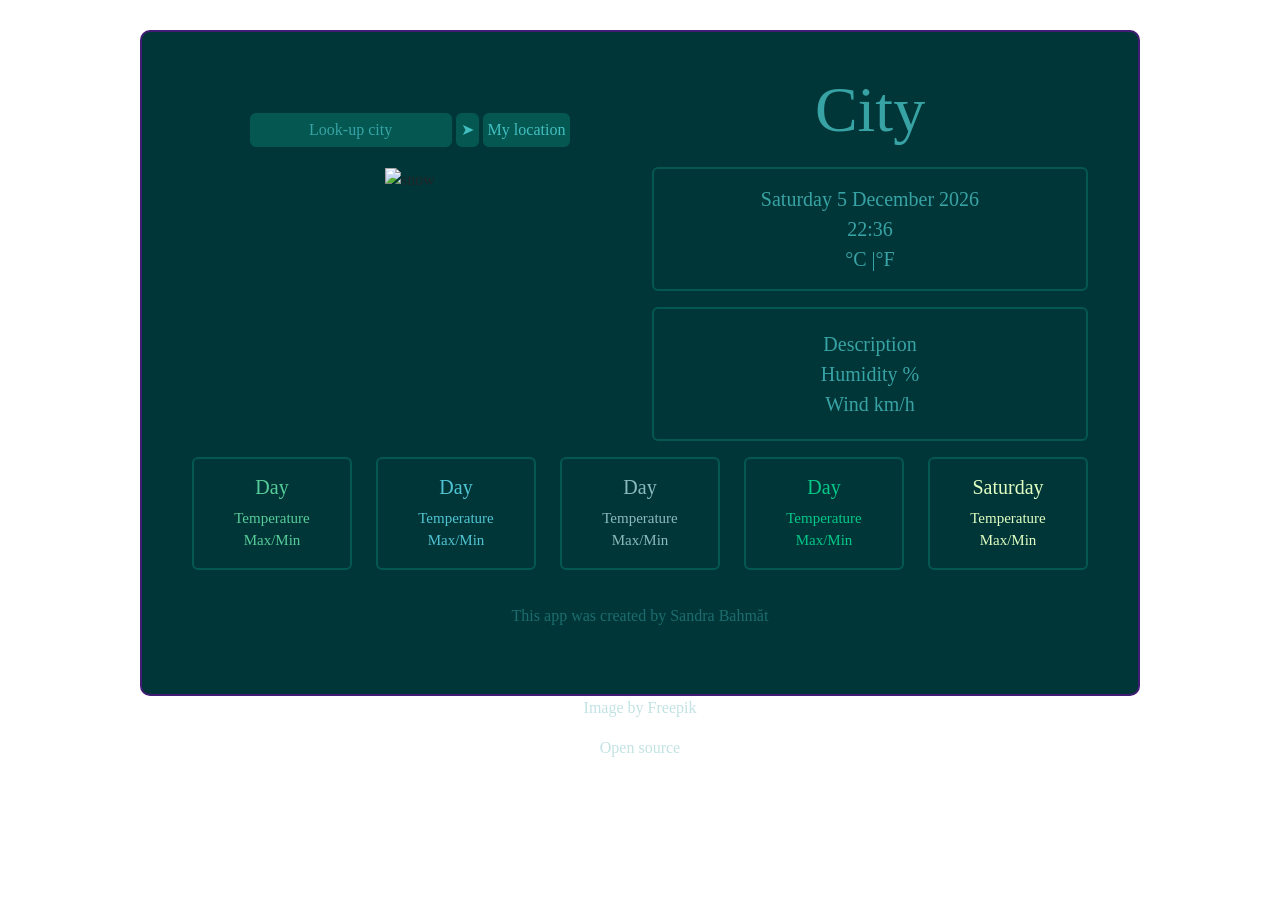
==== index.html @ 657343c4 "made website responsive" ====
<!DOCTYPE html>
<html lang="en">
<head>
	<meta charset="UTF-8">
	<meta http-equiv="X-UA-Compatible" content="IE=edge">
	<meta name="viewport" content="width=device-width, initial-scale=1.0">
	<link href="https://cdn.jsdelivr.net/npm/bootstrap@5.3.0-alpha1/dist/css/bootstrap.min.css" rel="stylesheet"
		integrity="sha384-GLhlTQ8iRABdZLl6O3oVMWSktQOp6b7In1Zl3/Jr59b6EGGoI1aFkw7cmDA6j6gD" crossorigin="anonymous">
	<link rel="stylesheet" href="style.css">
	<script src="https://cdn.jsdelivr.net/npm/axios@1.1.2/dist/axios.min.js"></script>
	<title>Weather App</title>
</head>
<body>
	<div class="containner">
		<div class="app-border">
			<div class="row">
				<div class="col-md">
					<form id="search-form">
						<input type="seach-bar" id="search-city" placeholder="Look-up city" autocomplete= "off" autofocus= "on">
             <input type="submit" id="button-submit" value="➤">		
						 <input type="submit" id="current-location" value="My location">	
				</form>
					</div>
				<div class="col-md-6">
					<h1 id="the-city">
					City
					</h1>
				</div>
			</div>
			<div class="row">
				<div class="col-md weather-image">
					<img src="C:\Users\sandr\Documents\GitHub\New Skills\SheCodesPlus1\SheCodesPlus1\Week 8\images" alt="snow" id="weather-icon">
				</div>
				<div class="col-md">
					<ul class="location-data">
						<li id="current-day">
						</li>
						<li id="current-time">
						</li>
						<li id="current-degrees">
						<span id="degrees"></span>
						<span id="celsius">
							<a href="#" id="celsius" class="active">&deg;C
							</a>
						</span>
						<span>|<a href="#" id="fahrenheit">&deg;F</a></span>
						</li>
					</ul>
					<div class="col-md text-center">
						<ul class="weather-data">
							<li id="description">
								 Description
							</li>
							<li id="humidity">
								Humidity %
							</li>
							<li id="wind">
								Wind km/h
							</li>
						</ul>
					</div>
					<div class="col-md">
					</div>
				</div>
			</div>
			<div class="row">
				<div class="col-md d-flex justify-content-center">
					<div class="card" id="tomorrow">
						<div class="card-body">
							<h5 class="card-title" id="day-1">
								Day
							</h5>
							<p class="card-text" id="minmax-1">
								Temperature Max/Min
							</p>
						</div>
					</div>
				</div>
				<div class="col-md d-flex justify-content-center">
					<div class="card" id="wednesday">
						<div class="card-body">
							<h5 class="card-title" id="day-2">
								Day
							</h5>
							<p class="card-text" id="minmax-2">
								Temperature Max/Min
							</p>
						</div>
					</div>
				</div>
				<div class="col-md d-flex justify-content-center">
					<div class="card" id="thursday">
						<div class="card-body">
							<h5 class="card-title" id="day-3">
               Day						
	            </h5>
							<p class="card-text" id="minmax-3">
								Temperature Max/Min
							</p>
						</div>
					</div>
				</div>
				<div class="col-md d-flex justify-content-center">
					<div class="card" id="friday">
						<div class="card-body">
							<h5 class="card-title" id="day-4">
								Day
							</h5>
							<p class="card-text" id="minmax-4">
								Temperature Max/Min
							</p>
						</div>
					</div>
				</div>
				<div class="col-md d-flex justify-content-center">
					<div class="card" id="saturday">
						<div class="card-body">
							<h5 class="card-title" id="day-5">
								Saturday
							</h5>
							<p class="card-text" id="minmax-5">
								Temperature Max/Min
							</p>
						</div>
					</div>
				</div>
			</div>
			<br>
			<p class="author">
				This app was created by Sandra Bahmăt
			</p>
		</div>
		<p class="credit">
			Image by <a
				href="https://www.freepik.com/free-vector/watercolor-weather-effects-collection_18895699.htm#query=weather&position=4&from_view=search&track=sph">Freepik</a>
		</p>
		<p class="credit">
			<a href="https://github.com/SaBah2790/projects-to-do" target="_blank">Open source</a>
		</p>
		<script src="index.js"></script>
</body>
</html>
---- style.css ----
body {
	text-align: center;
	font-family: "New Tegomin", serif;
}
h1 {
	color: #38a3a5;
	font-size: 4rem;
	margin-top: -10px;
	padding-bottom: 10px;
}
ul {
	padding: 15px;
	list-style: none;
	border: 2px solid#045851;
}
a {
	color: #38a3a5;
	text-decoration: none;
}
.card {
	margin: 0;
	float: none;
	margin-bottom: 10px;
	justify-content: center;
}
a:active {
	color: #e1ffc2;
}
a:focus {
	color: #e1ffc2;
	outline: none;
}
.author {
	color: #38a3a5;
	opacity: 50%;
}
.credit {
	color: #38a3a5;
	opacity: 30%;
}
.app-border {
	background: #003638;
	display: block;
	margin: 0 auto;
	margin-top: 30px;
	border: 2px solid rgb(65, 27, 116);
	border-radius: 10px;
	padding-top: 20px;
	padding: 50px;
	max-width: 1000px;
}
.location-data {
	color: #38a3a5;
	padding: 15px;
	border-radius: 6px;
	font-size: 20px;
}
.weather-data {
	color: #38a3a5;
	padding: 20px;
	border-radius: 6px;
	font-size: 20px;
}
.card {
	width: 10rem;
	background: transparent;
	border-radius: 6px;
	border: 2px solid#045851;
	font-size: 15px;
}
input,
::placeholder {
	color: #38a3a5;
}
.card-body {
	background: transparent;
}
.card:hover {
	transition: ease-in-out 200ms;
	transform: scale(1.2);
}
#search-city:hover {
	transition: ease-in-out 100ms;
	background: #2e5c61;
}
#search-city {
	margin-top: 31px;
	padding-top: 50px;
	padding: 3px;
	border-radius: 6px;
	text-align: center;
	background: #045851;
	border: 2px solid#045851;
	color: #43bec0;
	background-color: #045851;
	outline: none;
}
#button-submit {
	padding: 3px;
	border-radius: 6px;
	text-align: center;
	background: #045851;
	border: 2px solid#045851;
	color: #43bec0;
	background-color: #045851;
	outline: none;
}
#button-submit:hover {
	transition: ease-in-out 100ms;
	background: #2e5c61;
}
#current-location {
	padding: 3px;
	border-radius: 6px;
	text-align: center;
	background: #045851;
	border: 2px solid#045851;
	color: #43bec0;
	background-color: #045851;
	outline: none;
}
#current-location:hover {
	transition: ease-in-out 100ms;
	background: #2e5c61;
}
#weather-icon {
	max-height: 90%;
	max-width: 90%;
}
#description::first-letter {
	text-transform: capitalize;
}
#tomorrow {
	color: #57cc99;
}
#wednesday {
	color: #51c4d3;
}
#thursday {
	color: #8bbabb;
}
#friday {
	color: #03c988;
}
#saturday {
	color: #e1ffc2;
}
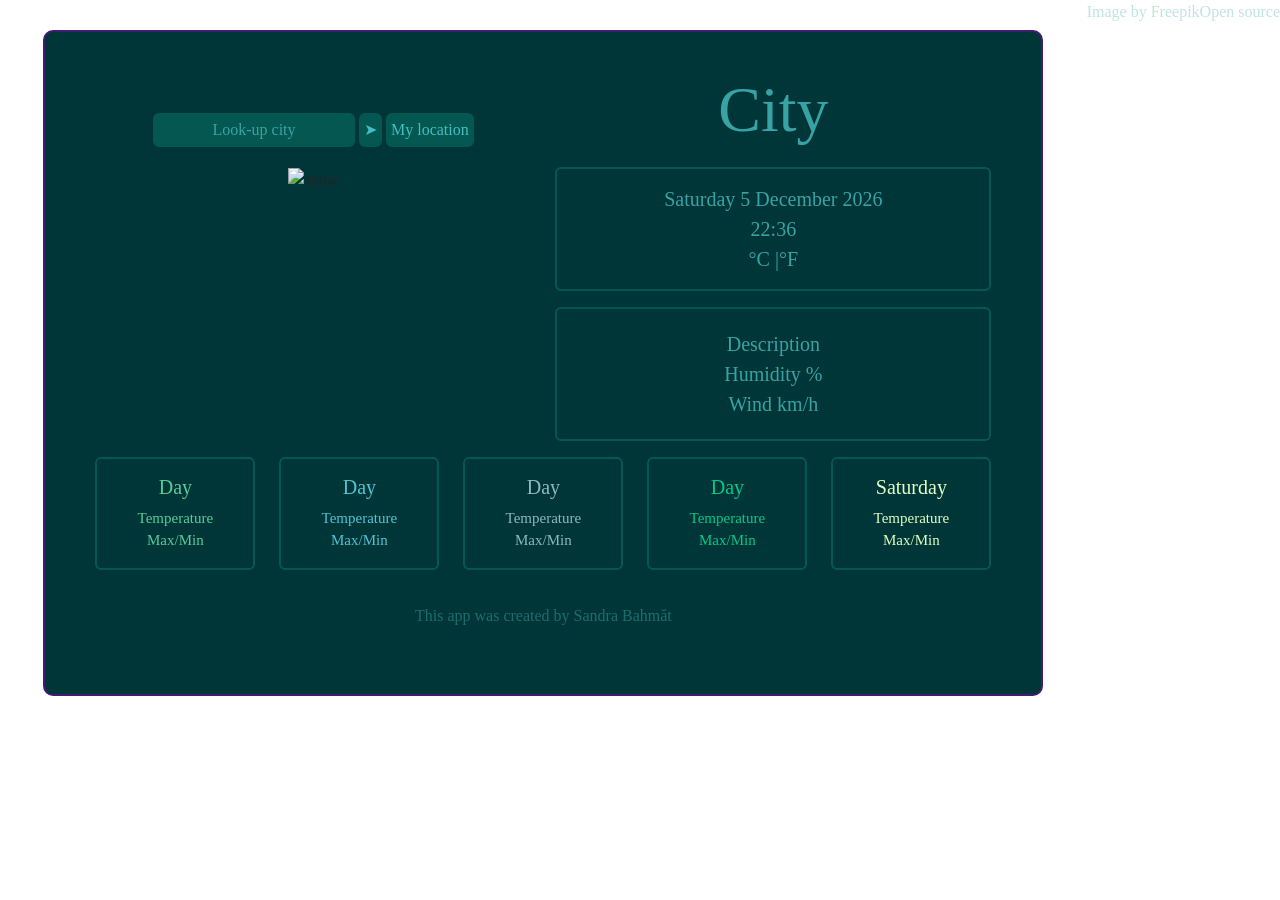
==== commit 952bbe91: "Update index.html" ====
--- a/index.html
+++ b/index.html
@@ -11,11 +11,11 @@
 	<title>Weather App</title>
 </head>
 <body>
-	<div class="containner">
+	<div class="containner d-flex justify-content-center">
 		<div class="app-border">
 			<div class="row">
-				<div class="col-md">
-					<form id="search-form">
+				<div class="col-md d-flex justify-content-center">
+					<form id="search-form ">
 						<input type="seach-bar" id="search-city" placeholder="Look-up city" autocomplete= "off" autofocus= "on">
              <input type="submit" id="button-submit" value="➤">		
 						 <input type="submit" id="current-location" value="My location">	
--- a/style.css
+++ b/style.css
@@ -7,6 +7,7 @@
 	font-size: 4rem;
 	margin-top: -10px;
 	padding-bottom: 10px;
+	text-align: center;
 }
 ul {
 	padding: 15px;
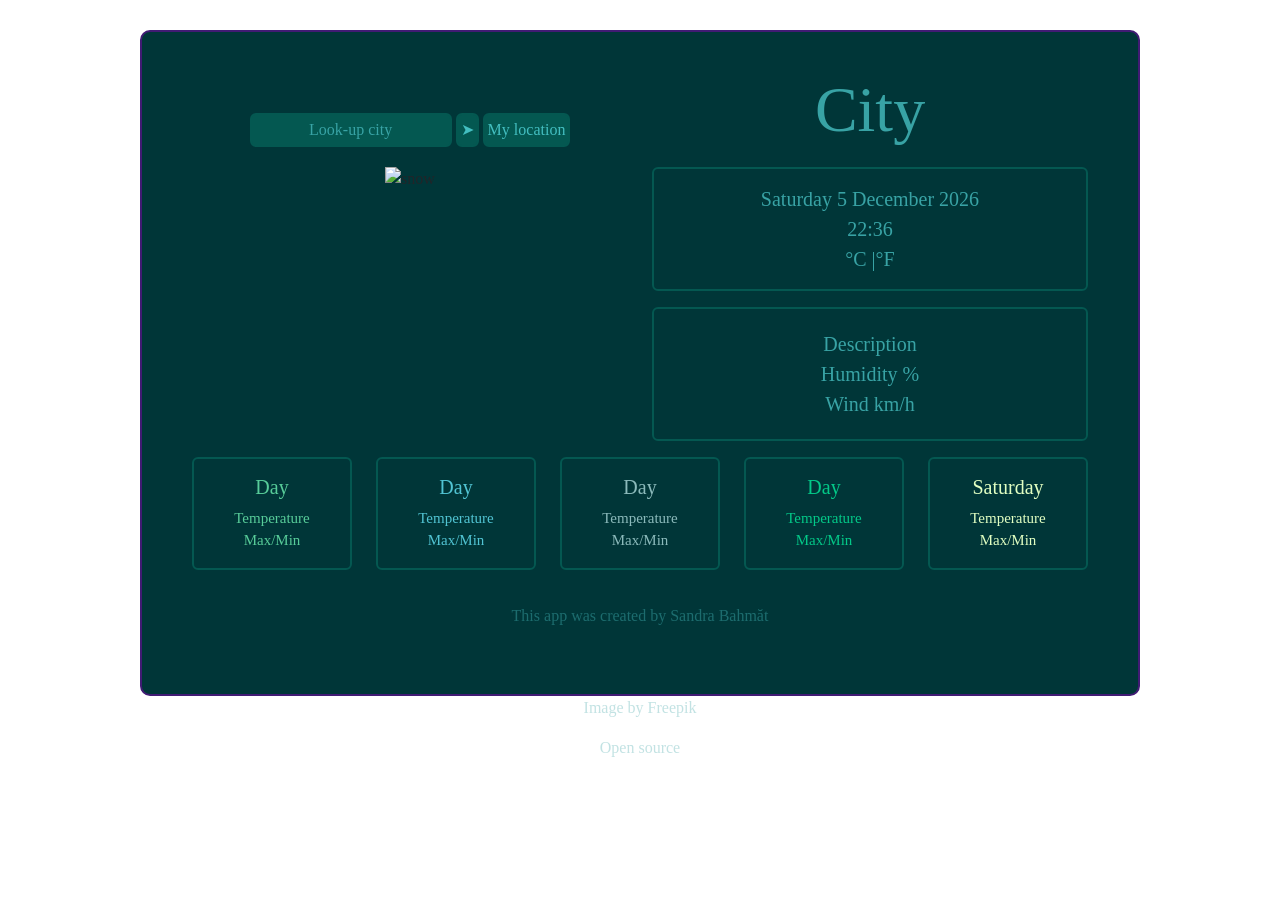
==== commit d064a723: "fiddled with md screen adaptability" ====
--- a/index.html
+++ b/index.html
@@ -11,11 +11,11 @@
 	<title>Weather App</title>
 </head>
 <body>
-	<div class="containner d-flex justify-content-center">
+	<div class="containner">
 		<div class="app-border">
 			<div class="row">
 				<div class="col-md d-flex justify-content-center">
-					<form id="search-form ">
+					<form id="search-form">
 						<input type="seach-bar" id="search-city" placeholder="Look-up city" autocomplete= "off" autofocus= "on">
              <input type="submit" id="button-submit" value="➤">		
 						 <input type="submit" id="current-location" value="My location">	
@@ -28,7 +28,7 @@
 				</div>
 			</div>
 			<div class="row">
-				<div class="col-md weather-image">
+				<div class="col-md weather-image d-flex justify-content-center">
 					<img src="C:\Users\sandr\Documents\GitHub\New Skills\SheCodesPlus1\SheCodesPlus1\Week 8\images" alt="snow" id="weather-icon">
 				</div>
 				<div class="col-md">
@@ -46,7 +46,7 @@
 						<span>|<a href="#" id="fahrenheit">&deg;F</a></span>
 						</li>
 					</ul>
-					<div class="col-md text-center">
+					<div class="col-md">
 						<ul class="weather-data">
 							<li id="description">
 								 Description
@@ -59,7 +59,7 @@
 							</li>
 						</ul>
 					</div>
-					<div class="col-md">
+					<div class="col-md d-flex justify-content-center">
 					</div>
 				</div>
 			</div>
--- a/style.css
+++ b/style.css
@@ -7,7 +7,6 @@
 	font-size: 4rem;
 	margin-top: -10px;
 	padding-bottom: 10px;
-	text-align: center;
 }
 ul {
 	padding: 15px;
